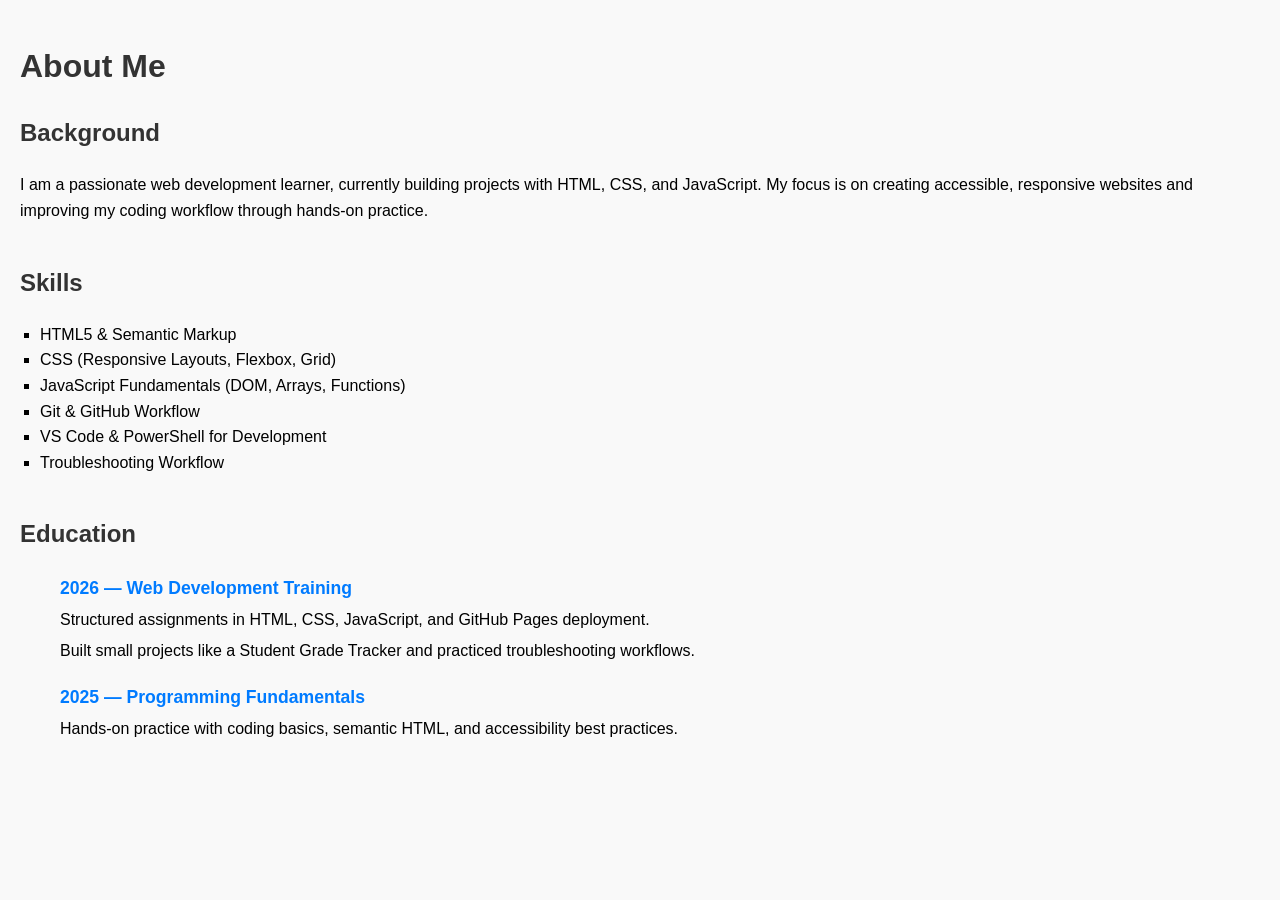
==== about.html @ 57eb72b3 "Add about.html, contact.html, conversion.html and projects.html" ====
<!DOCTYPE html>
<html lang="en">
<head>
  <meta charset="UTF-8">
  <meta name="viewport" content="width=device-width, initial-scale=1.0">
  <title>About Me</title>
  <style>
    body {
      font-family: Arial, sans-serif;
      background: #f9f9f9;
      margin: 0;
      padding: 20px;
      line-height: 1.6;
    }

    h1, h2 {
      color: #333;
    }

    section {
      margin-bottom: 40px;
    }

    ul {
      list-style-type: square;
      padding-left: 20px;
    }

    .timeline {
      position: relative;
      margin: 20px 0;
      padding-left: 40px;
    }

    .timeline-item {
      margin-bottom: 20px;
      position: relative;
    }

    .timeline-item h3 {
      margin: 0;
      font-size: 1.1em;
      color: #007BFF;
    }

    .timeline-item p {
      margin: 5px 0 0;
    }
  </style>
</head>
<body>
  <h1>About Me</h1>

  <!-- Background Section -->
  <section>
    <h2>Background</h2>
    <p>
      I am a passionate web development learner, currently building projects with HTML, CSS, and JavaScript.
      My focus is on creating accessible, responsive websites and improving my coding workflow through hands-on practice.
    </p>
  </section>

  <!-- Skills Section -->
  <section>
    <h2>Skills</h2>
    <ul>
      <li>HTML5 & Semantic Markup</li>
      <li>CSS (Responsive Layouts, Flexbox, Grid)</li>
      <li>JavaScript Fundamentals (DOM, Arrays, Functions)</li>
      <li>Git & GitHub Workflow</li>
      <li>VS Code & PowerShell for Development</li>
      <li>Troubleshooting Workflow</li>
    </ul>
  </section>

  <!-- Education Timeline Section -->
  <section>
    <h2>Education</h2>
    <div class="timeline">
      <div class="timeline-item">
        <h3>2026 — Web Development Training</h3>
        <p>Structured assignments in HTML, CSS, JavaScript, and GitHub Pages deployment.</p>
        <p>Built small projects like a Student Grade Tracker and practiced troubleshooting workflows.</p>
      </div>
      <div class="timeline-item">
        <h3>2025 — Programming Fundamentals</h3>
        <p>Hands-on practice with coding basics, semantic HTML, and accessibility best practices.</p>
      </div>
    </div>
  </section>
</body>
</html>
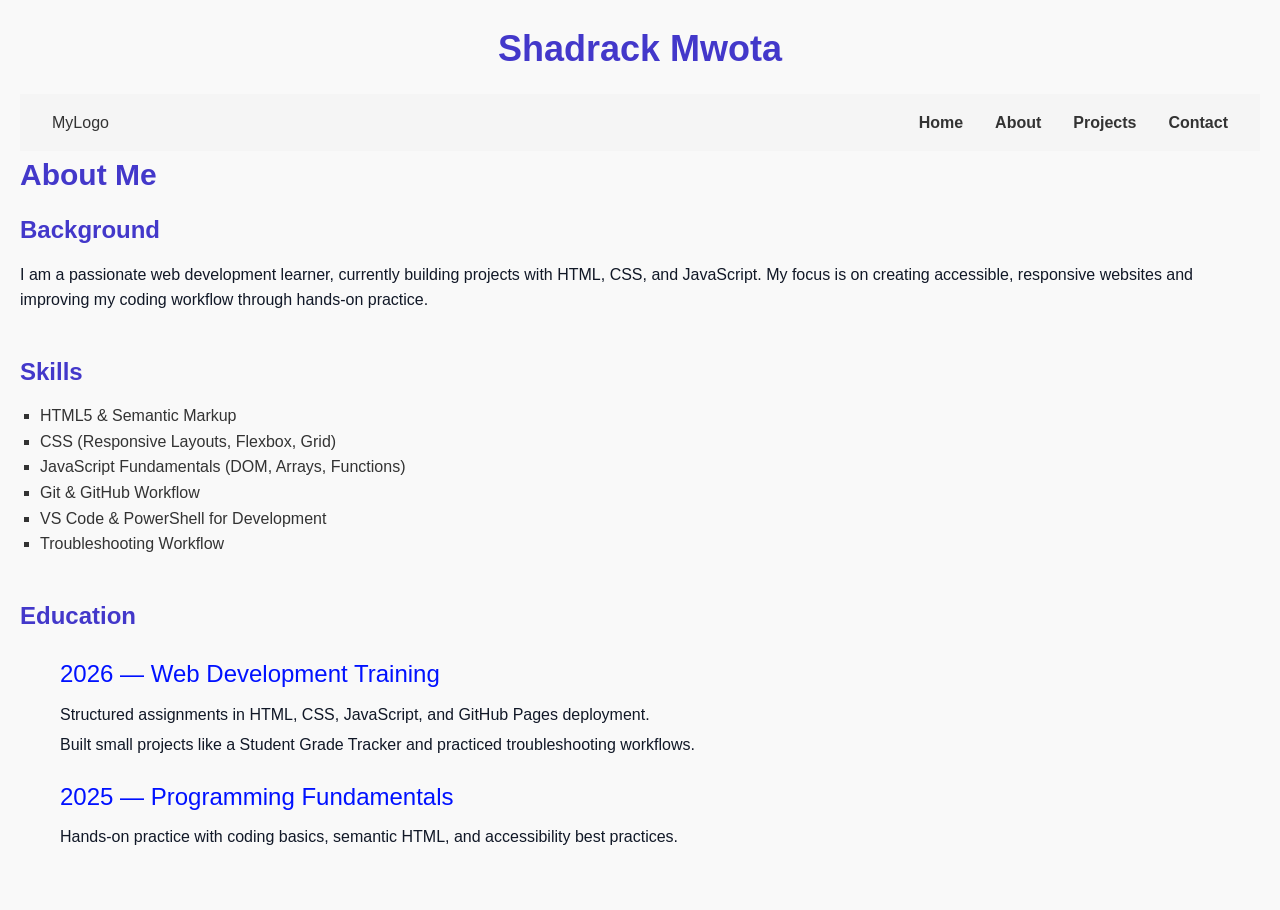
==== commit 6057d699: "Modified navigation links" ====
--- a/about.html
+++ b/about.html
@@ -1,9 +1,11 @@
 <!DOCTYPE html>
 <html lang="en">
+
 <head>
   <meta charset="UTF-8">
   <meta name="viewport" content="width=device-width, initial-scale=1.0">
   <title>About Me</title>
+  <link rel="stylesheet" href="style.css">
   <style>
     body {
       font-family: Arial, sans-serif;
@@ -11,10 +13,6 @@
       margin: 0;
       padding: 20px;
       line-height: 1.6;
-    }
-
-    h1, h2 {
-      color: #333;
     }
 
     section {
@@ -46,47 +44,69 @@
     .timeline-item p {
       margin: 5px 0 0;
     }
+    h4 {
+      color: #0011ff;
+    }
   </style>
 </head>
+
 <body>
-  <h1>About Me</h1>
+  <header>
+    <h1>Shadrack Mwota</h1>
+  </header>
+  <main>
 
-  <!-- Background Section -->
-  <section>
-    <h2>Background</h2>
-    <p>
-      I am a passionate web development learner, currently building projects with HTML, CSS, and JavaScript.
-      My focus is on creating accessible, responsive websites and improving my coding workflow through hands-on practice.
-    </p>
-  </section>
+    <nav class="navbar">
+      <div class="logo">MyLogo</div>
 
-  <!-- Skills Section -->
-  <section>
-    <h2>Skills</h2>
-    <ul>
-      <li>HTML5 & Semantic Markup</li>
-      <li>CSS (Responsive Layouts, Flexbox, Grid)</li>
-      <li>JavaScript Fundamentals (DOM, Arrays, Functions)</li>
-      <li>Git & GitHub Workflow</li>
-      <li>VS Code & PowerShell for Development</li>
-      <li>Troubleshooting Workflow</li>
-    </ul>
-  </section>
+      <ul class="nav-links">
+        <li><a href="index.html">Home</a></li>
+        <li><a href="about.html">About</a></li>
+        <li><a href="projects.html">Projects</a></li>
+        <li><a href="contact.html">Contact</a></li>
+      </ul>
+    </nav>
 
-  <!-- Education Timeline Section -->
-  <section>
-    <h2>Education</h2>
-    <div class="timeline">
-      <div class="timeline-item">
-        <h3>2026 — Web Development Training</h3>
-        <p>Structured assignments in HTML, CSS, JavaScript, and GitHub Pages deployment.</p>
-        <p>Built small projects like a Student Grade Tracker and practiced troubleshooting workflows.</p>
+    <h2>About Me</h2>
+
+    <!-- Background Section -->
+    <section>
+      <h3>Background</h3>
+      <p>
+        I am a passionate web development learner, currently building projects with HTML, CSS, and JavaScript.
+        My focus is on creating accessible, responsive websites and improving my coding workflow through hands-on
+        practice.
+      </p>
+    </section>
+
+    <!-- Skills Section -->
+    <section>
+      <h3>Skills</h3>
+      <ul>
+        <li>HTML5 & Semantic Markup</li>
+        <li>CSS (Responsive Layouts, Flexbox, Grid)</li>
+        <li>JavaScript Fundamentals (DOM, Arrays, Functions)</li>
+        <li>Git & GitHub Workflow</li>
+        <li>VS Code & PowerShell for Development</li>
+        <li>Troubleshooting Workflow</li>
+      </ul>
+    </section>
+
+    <!-- Education Timeline Section -->
+    <section>
+      <h3>Education</h3>
+      <div class="timeline">
+        <div class="timeline-item">
+          <h4>2026 — Web Development Training</h4>
+          <p>Structured assignments in HTML, CSS, JavaScript, and GitHub Pages deployment.</p>
+          <p>Built small projects like a Student Grade Tracker and practiced troubleshooting workflows.</p>
+        </div>
+        <div class="timeline-item">
+          <h4>2025 — Programming Fundamentals</h4>
+          <p>Hands-on practice with coding basics, semantic HTML, and accessibility best practices.</p>
+        </div>
       </div>
-      <div class="timeline-item">
-        <h3>2025 — Programming Fundamentals</h3>
-        <p>Hands-on practice with coding basics, semantic HTML, and accessibility best practices.</p>
-      </div>
-    </div>
-  </section>
+    </section>
 </body>
-</html>
+
+</html>
--- a/style.css
+++ b/style.css
@@ -0,0 +1,234 @@
+* {
+    margin: 0;
+    padding: 0;
+    box-sizing: border-box;
+}
+body {
+      font-family: Arial, sans-serif;
+  font-size: 16px;
+  line-height: 1.6;
+  color: #333;
+  background-color: #f9f9f9;
+  padding: 20px;
+}
+h1 {
+  font-size: 2.5rem;
+  font-weight: 700;
+  margin-bottom: 1rem;
+  text-align: center;
+}
+
+h2 {
+  font-size: 2rem;
+  font-weight: 600;
+  margin-bottom: 0.75rem;
+}
+
+h3 {
+  font-size: 1.75rem;
+  font-weight: 600;
+  margin-bottom: 0.75rem;
+}
+
+h4 {
+  font-size: 1.5rem;
+  font-weight: 500;
+  margin-bottom: 0.5rem;
+}
+
+h5 {
+  font-size: 1.25rem;
+  font-weight: 500;
+  margin-bottom: 0.5rem;
+}
+
+h6 {
+  font-size: 1rem;
+  font-weight: 400;
+  margin-bottom: 0.5rem;
+}
+ul {
+  padding-left: 20px;
+}
+@import url('https://fonts.googleapis.com/css2?family=Poppins:wght@400;600;700&family=Roboto:wght@300;400;500&display=swap');
+ 
+:root {
+    --font-xs: 0.75rem;    /* 12px */
+    --font-sm: 0.875rem;   /* 14px */
+    --font-base: 1rem;     /* 16px */
+    --font-lg: 1.125rem;   /* 18px */
+    --font-xl: 1.25rem;    /* 20px */
+    --font-2xl: 1.5rem;    /* 24px */
+    --font-3xl: 1.875rem;  /* 30px */
+    --font-4xl: 2.25rem;   /* 36px */
+}
+ h1 { font-size: var(--font-4xl); }
+ h2 { font-size: var(--font-3xl); }
+ h3 { font-size: var(--font-2xl); }
+ body { font-size: var(--font-base); }
+ small { font-size: var(--font-sm); }
+
+:root {
+    /* Core Colors */
+    --color-primary: #4F46E5;
+    --color-secondary: #F59E0B;
+    --color-background: #F9FAFB;
+    --color-text: #111827;
+    --color-muted: #6B7280;
+
+    /* Variations */
+    --color-primary-light: #6366F1;
+    --color-primary-dark: #4338CA;
+}
+h1, h2, h3 {
+    color: var(--color-primary-dark);
+}
+p {
+    color: var(--color-text);
+}
+
+small, .muted {
+    color: var(--color-muted);
+}
+
+a {
+    color: var(--color-primary);
+    text-decoration: none;
+    font-weight: 500;
+}
+
+a:hover {
+    color: var(--color-primary-dark);
+    text-decoration: underline;
+}
+.btn-primary {
+    background-color: var(--color-primary);
+    color: white;
+    padding: 0.75rem 1.25rem;
+    border-radius: 6px;
+    border: none;
+    cursor: pointer;
+    font-weight: 600;
+}
+
+.btn-primary:hover {
+    background-color: var(--color-primary-dark);
+}
+.btn-secondary {
+    background-color: var(--color-secondary);
+    color: #1F2937;
+    padding: 0.75rem 1.25rem;
+    border-radius: 6px;
+    border: none;
+    cursor: pointer;
+    font-weight: 600;
+}
+
+.btn-secondary:hover {
+    background-color: #D97706;
+}
+.bg-primary {
+    background-color: var(--color-primary);
+    color: white;
+}
+
+.bg-secondary {
+    background-color: var(--color-secondary);
+    color: #1F2937;
+}
+
+.bg-muted {
+    background-color: var(--color-muted);
+    color: white;
+}
+.navbar {
+  display: flex;
+  justify-content: space-between;
+  align-items: center;
+  padding: 1rem 2rem;
+  background: #f5f5f5;
+}
+
+.nav-links {
+  display: flex;
+  gap: 2rem; 
+  list-style: none;
+}
+
+.nav-links a {
+  text-decoration: none;
+  color: #333;
+  font-weight: 600;
+}
+.card-row {
+  display: flex;
+  gap: 1.5rem;
+  flex-wrap: wrap;
+}
+
+.card {
+  flex: 1;
+  min-width: 250px;
+  background: #e8e8e8;
+  padding: 1.5rem;
+  border-radius: 8px;
+  height: 200px; 
+}
+.footer {
+  background: #222;
+  color: #fff;
+  padding: 2rem;
+}
+
+.footer-top {
+  display: flex;
+  justify-content: space-between;
+  flex-wrap: wrap;
+  gap: 2rem;
+}
+
+.col {
+  flex: 1;
+  min-width: 200px;
+}
+
+.footer .copyright {
+  text-align: center;
+  margin-top: 2rem;
+  font-size: 0.9rem;
+}
+.gallery {
+  display: grid;
+  grid-template-columns: repeat(3, 1fr);
+  gap: 1rem;
+}
+
+.gallery img {
+  width: 100%;
+  height: 100%;
+  object-fit: cover;
+  border-radius: 8px;
+}
+.magazine {
+  display: grid;
+  grid-template-columns: 250px 1fr;
+  grid-template-areas:
+    "header header"
+    "sidebar main"
+    "sidebar main"
+    "footer footer";
+  gap: 20px;
+}
+
+.header { grid-area: header; }
+.sidebar { grid-area: sidebar; }
+.main { grid-area: main; }
+.footer { grid-area: footer; }
+
+.button {
+    transition: all 0.3s ease;
+}
+a:focus, button:focus {
+    outline: 2px solid var(--color-primary);
+    outline-offset: 2px;
+}
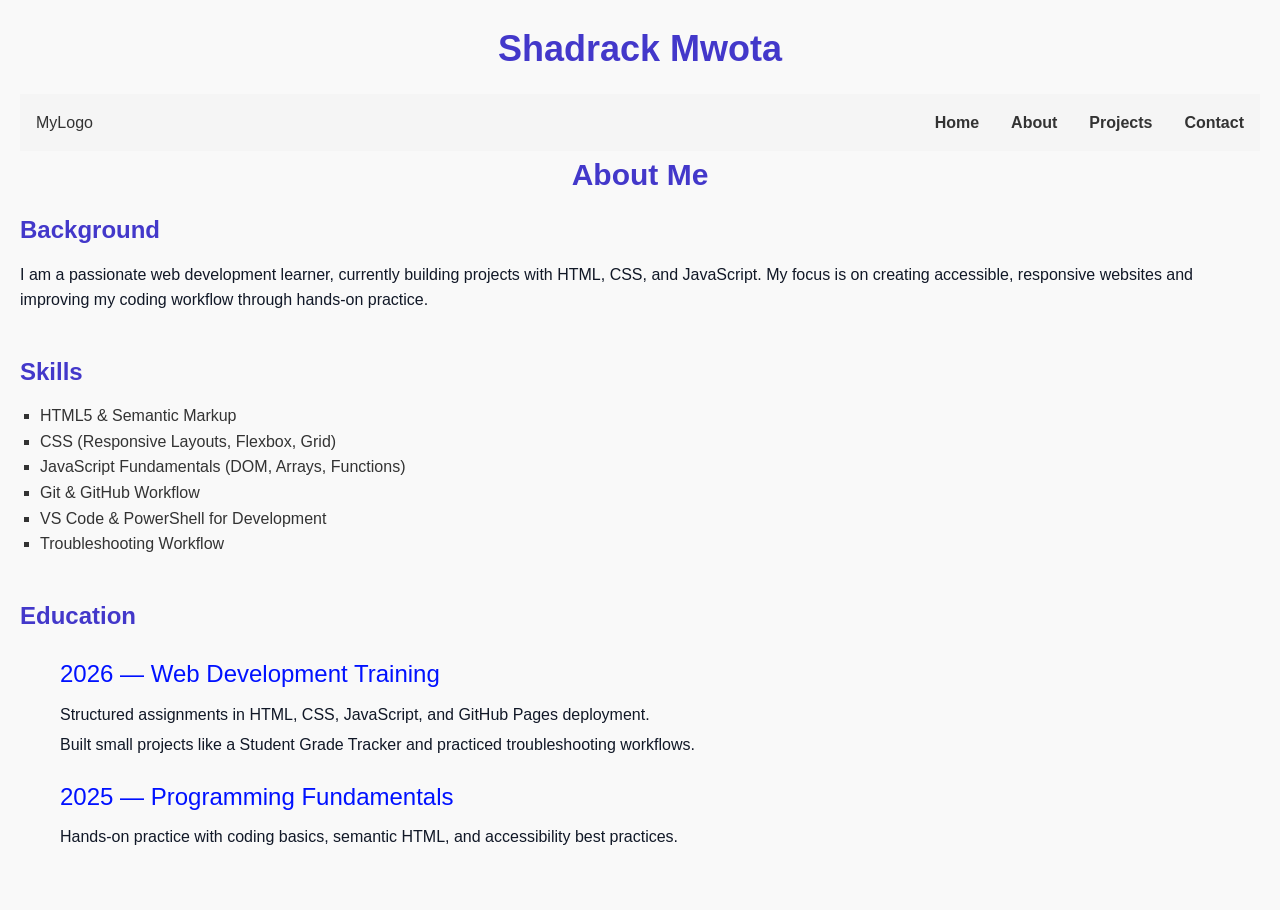
==== commit c2f7b621: "Modified hamburger" ====
--- a/about.html
+++ b/about.html
@@ -44,6 +44,7 @@
     .timeline-item p {
       margin: 5px 0 0;
     }
+
     h4 {
       color: #0011ff;
     }
@@ -58,7 +59,9 @@
 
     <nav class="navbar">
       <div class="logo">MyLogo</div>
-
+      <input type="checkbox" id="menu-toggle" class="menu-toggle" />
+      <label for="menu-toggle" class="hamburger">&#9776;</label>
+      
       <ul class="nav-links">
         <li><a href="index.html">Home</a></li>
         <li><a href="about.html">About</a></li>
--- a/style.css
+++ b/style.css
@@ -22,6 +22,7 @@
   font-size: 2rem;
   font-weight: 600;
   margin-bottom: 0.75rem;
+  text-align: center;
 }
 
 h3 {
@@ -231,4 +232,52 @@
 a:focus, button:focus {
     outline: 2px solid var(--color-primary);
     outline-offset: 2px;
-}+}
+/* Base styles (mobile first) */
+.navbar {
+  display: flex;
+  justify-content: space-between;
+  align-items: center;
+  padding: 1rem;
+}
+
+.menu-toggle {
+  display: none; /* hide checkbox */
+}
+
+.hamburger {
+  font-size: 1.5rem;
+  cursor: pointer;
+}
+
+.nav-links {
+  display: none;
+  flex-direction: column;
+  gap: 1rem;
+  background: #f9f9f9;
+  position: absolute;
+  top: 60px;
+  right: 1rem;
+  padding: 1rem;
+  border-radius: 8px;
+}
+
+/* Show menu when checkbox is checked */
+.menu-toggle:checked ~ .nav-links {
+  display: flex;
+}
+
+/* Tablet and up */
+@media (min-width: 768px) {
+  .hamburger {
+    display: none; /* hide hamburger */
+  }
+  .nav-links {
+    display: flex !important;
+    position: static;
+    flex-direction: row;
+    gap: 2rem;
+    background: none;
+    padding: 0;
+  }
+}
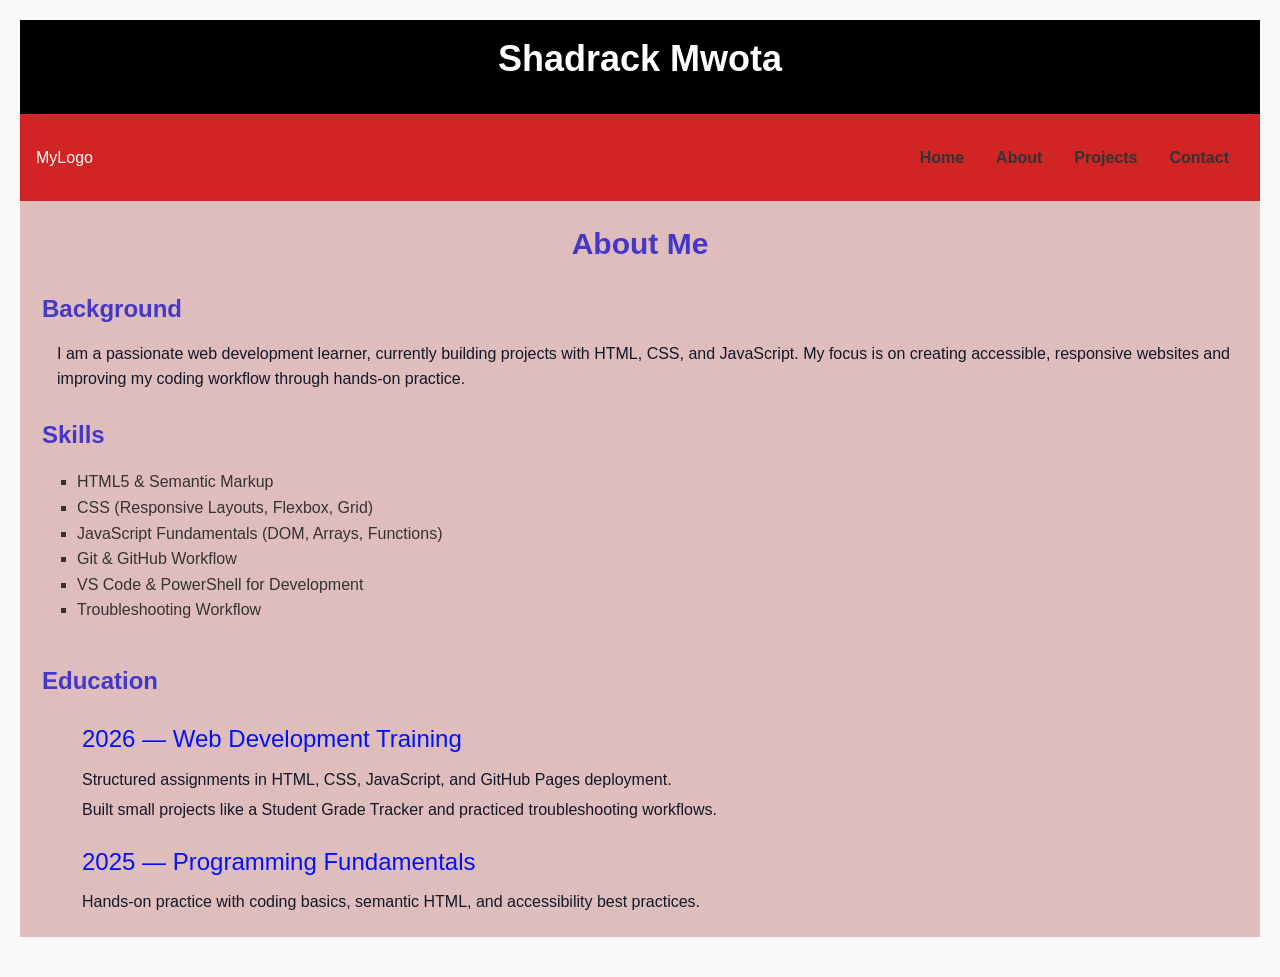
==== commit 38253c89: "Modified repository style" ====
--- a/about.html
+++ b/about.html
@@ -16,12 +16,18 @@
     }
 
     section {
-      margin-bottom: 40px;
+      margin: 20px;
+      padding: 2px;
+    }
+
+    p {
+      margin-left: 15px;
     }
 
     ul {
       list-style-type: square;
       padding-left: 20px;
+      margin: 15px;
     }
 
     .timeline {
@@ -61,7 +67,7 @@
       <div class="logo">MyLogo</div>
       <input type="checkbox" id="menu-toggle" class="menu-toggle" />
       <label for="menu-toggle" class="hamburger">&#9776;</label>
-      
+
       <ul class="nav-links">
         <li><a href="index.html">Home</a></li>
         <li><a href="about.html">About</a></li>
--- a/style.css
+++ b/style.css
@@ -8,9 +8,30 @@
   font-size: 16px;
   line-height: 1.6;
   color: #333;
-  background-color: #f9f9f9;
+  background-color: #fffffffb;
   padding: 20px;
 }
+
+header {
+  background-color: #000000;
+  margin: 0px;
+  padding: 10px;
+}
+
+main{
+  background-color: #aa404052;
+}
+
+.project {
+  padding: 10px;
+  margin: 15px;
+}
+
+.project p,img{
+  padding-left: 15px;
+  margin: 0;
+}
+
 h1 {
   font-size: 2.5rem;
   font-weight: 700;
@@ -81,7 +102,10 @@
     --color-primary-light: #6366F1;
     --color-primary-dark: #4338CA;
 }
-h1, h2, h3 {
+h1{
+    color: white;
+
+} h2, h3 {
     color: var(--color-primary-dark);
 }
 p {
@@ -147,7 +171,9 @@
   justify-content: space-between;
   align-items: center;
   padding: 1rem 2rem;
-  background: #f5f5f5;
+  background: #d12525;
+  color: white;
+  margin-bottom: 1.2rem;
 }
 
 .nav-links {
@@ -187,6 +213,33 @@
   flex-wrap: wrap;
   gap: 2rem;
 }
+
+.copyright {
+  
+    background-color: #111;
+    color: #ccc;
+    text-align: center;
+    padding: 15px 10px;
+    font-size: 14px;
+    position: relative;
+    bottom: 0;
+    width: 100%;
+}
+
+.copyright a {
+    color: #4db8ff;
+    text-decoration: none;
+}
+
+.copyright a:hover {
+    text-decoration: underline;
+}
+
+.copyright p {
+    margin: 0;
+    letter-spacing: 0.5px;
+}
+
 
 .col {
   flex: 1;
